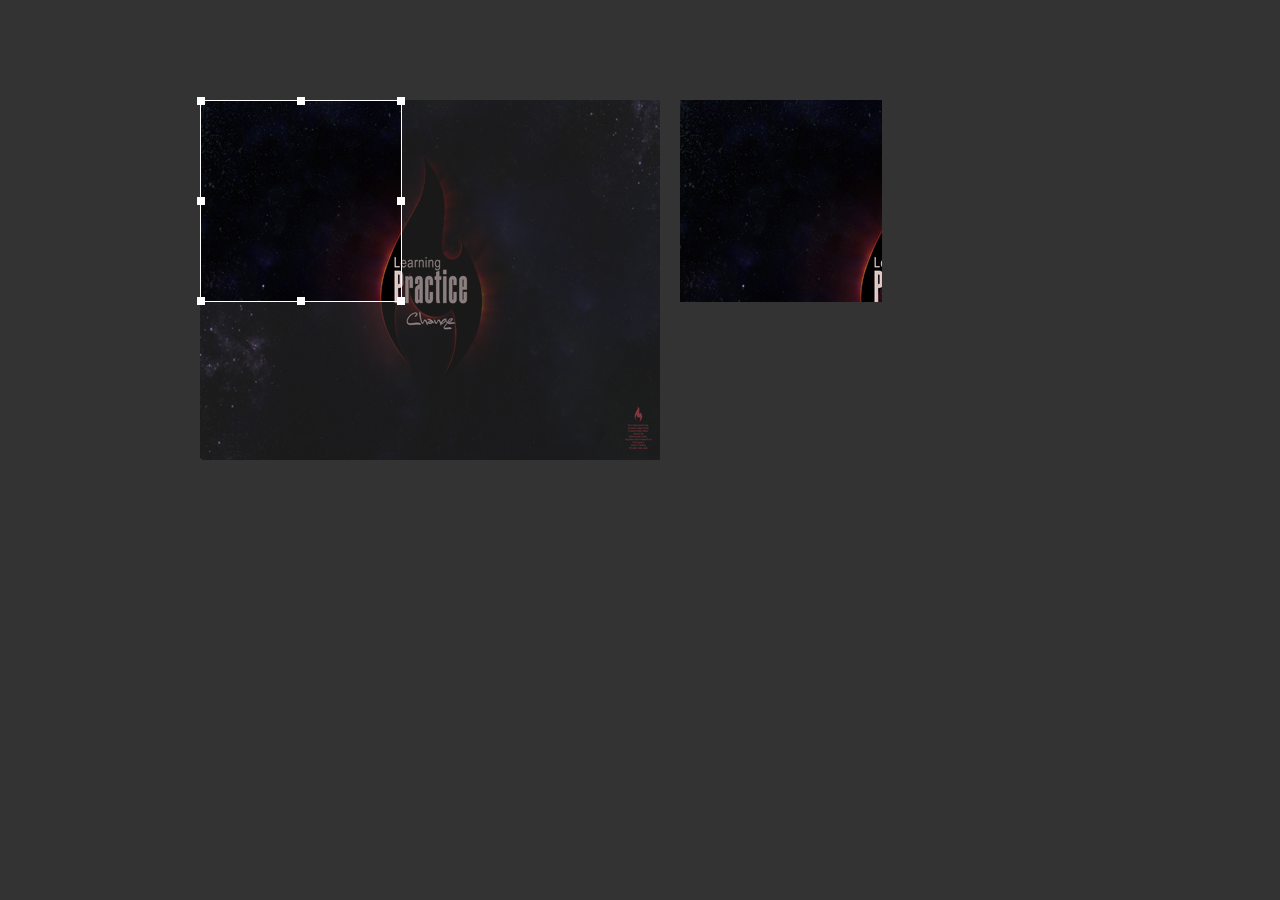
==== index.html @ 105991b0 "rename to index" ====
<!DOCTYPE html>
<html lang="zh-cn">
	<head>
		<meta http-equiv="Content-Type" content="text/html; charset=utf-8">
		<title>效果图</title>
		<script type="text/javascript" src="js/jquery-1.8.1.min.js"></script>
		<script type="text/javascript" src="js/jquery-ui-1.10.4.custom.min.js"></script>
		<script type="text/javascript" src="js/main-improve.js"></script>
		<style type="text/css">
			body{background: #333;margin:0;padding:0;}
			.box{position: absolute;top:100px;left:200px;width:460px;height:360px;}
			.main{position: absolute;width: 200px;height: 200px;border:1px solid #fff;z-index: 2;cursor: move}
			.minDiv{width:8px;height:8px;background: #fff;font-size: 0;position: absolute;}
			.minDiv.left-up{top:-4px;left: -4px;cursor:nw-resize;}
			.minDiv.left{top:50%;margin-top:-4px;left: -4px;cursor:e-resize;}
			.minDiv.left-down{bottom:-4px;left: -4px;cursor:sw-resize;}
			.minDiv.top{top:-4px;left: 50%;margin-left:-4px;cursor:n-resize;}
			.minDiv.right-up{top:-4px;right: -4px;cursor:ne-resize;}
			.minDiv.right{top:50%;margin-top:-4px;right: -4px;cursor:e-resize;}
			.minDiv.right-down{bottom:-4px;right: -4px;cursor:se-resize;}
			.minDiv.bottom{bottom:-4px;left: 50%;margin-left:-4px;cursor:s-resize;}
			
			img{position: absolute;z-index: 1}
			.img1{opacity: 0.5}
			.img2{clip:rect(0px,20px,100px,100px);}

			#preview{position: absolute;top:100px;left:680px;width:460px;height:360px;}
			#preview #img3{position: absolute;top:0;left:0;}
		</style>
	</head>
	<body>
		<div id="box" class="box">
			<img class="img1" src="js/1.jpg"/>
			<img id="img2" class="img2" src="js/1.jpg"/>
			<div class="main" id="main">
				<div id="left-up" class="minDiv left-up"></div>
				<div id="left" class="minDiv left"></div>
				<div id="left-down" class="minDiv left-down"></div>
				<div id="up" class="minDiv top"></div>
				<div id="right-up" class="minDiv right-up"></div>
				<div id="right" class="minDiv right"></div>
				<div id="right-down" class="minDiv right-down"></div>
				<div id="down" class="minDiv bottom"></div>
			</div>
		</div>
		<div id="preview">
			<img id="img3" class="img3" src="js/1.jpg"/>
		</div>
	</body>
</html>
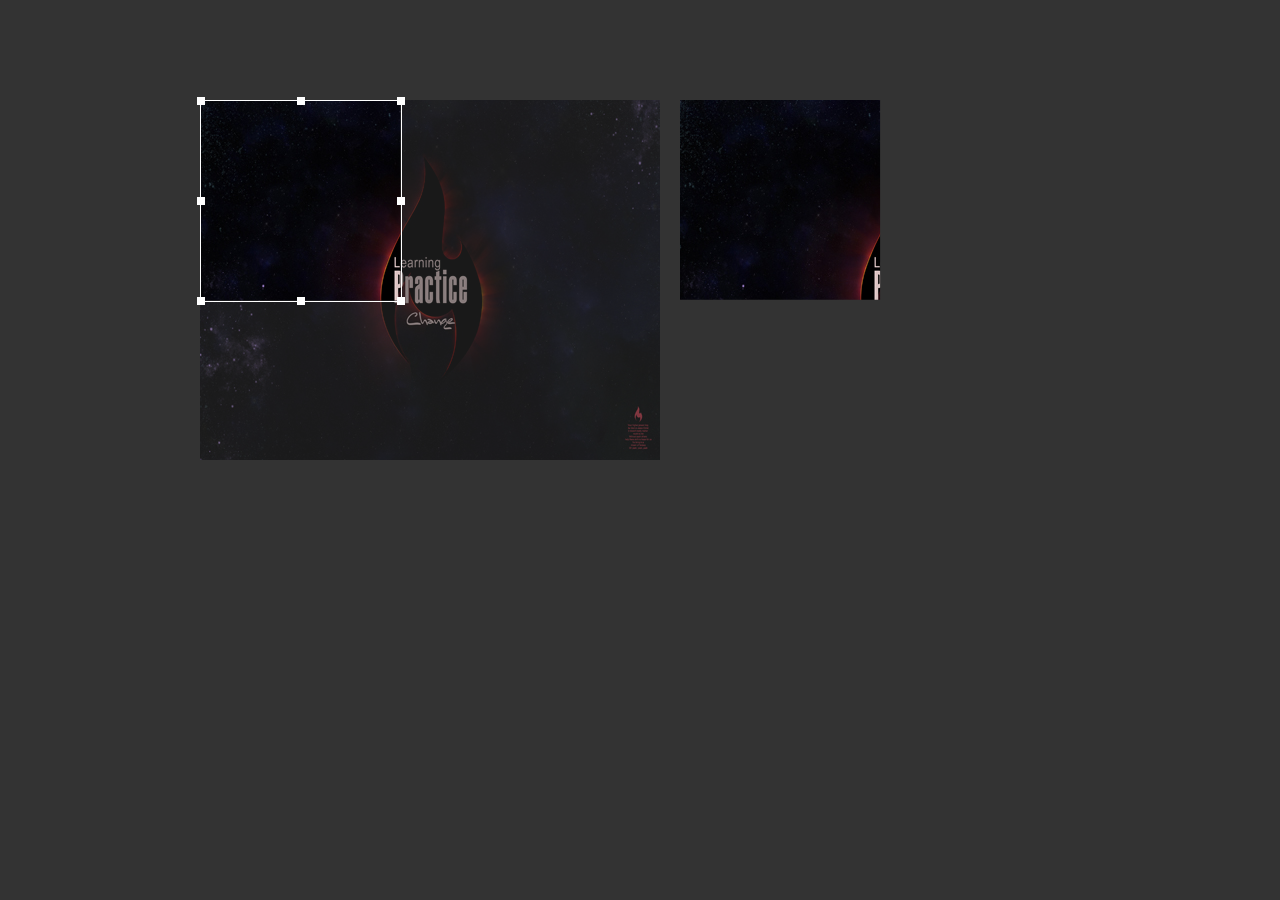
==== commit 4d6c5627: "add ico" ====
--- a/index.html
+++ b/index.html
@@ -1,50 +1,32 @@
 <!DOCTYPE html>
-<html lang="zh-cn">
-	<head>
-		<meta http-equiv="Content-Type" content="text/html; charset=utf-8">
-		<title>效果图</title>
-		<script type="text/javascript" src="js/jquery-1.8.1.min.js"></script>
-		<script type="text/javascript" src="js/jquery-ui-1.10.4.custom.min.js"></script>
-		<script type="text/javascript" src="js/main-improve.js"></script>
-		<style type="text/css">
-			body{background: #333;margin:0;padding:0;}
-			.box{position: absolute;top:100px;left:200px;width:460px;height:360px;}
-			.main{position: absolute;width: 200px;height: 200px;border:1px solid #fff;z-index: 2;cursor: move}
-			.minDiv{width:8px;height:8px;background: #fff;font-size: 0;position: absolute;}
-			.minDiv.left-up{top:-4px;left: -4px;cursor:nw-resize;}
-			.minDiv.left{top:50%;margin-top:-4px;left: -4px;cursor:e-resize;}
-			.minDiv.left-down{bottom:-4px;left: -4px;cursor:sw-resize;}
-			.minDiv.top{top:-4px;left: 50%;margin-left:-4px;cursor:n-resize;}
-			.minDiv.right-up{top:-4px;right: -4px;cursor:ne-resize;}
-			.minDiv.right{top:50%;margin-top:-4px;right: -4px;cursor:e-resize;}
-			.minDiv.right-down{bottom:-4px;right: -4px;cursor:se-resize;}
-			.minDiv.bottom{bottom:-4px;left: 50%;margin-left:-4px;cursor:s-resize;}
-			
-			img{position: absolute;z-index: 1}
-			.img1{opacity: 0.5}
-			.img2{clip:rect(0px,20px,100px,100px);}
+<html>
+<head>
+    <meta charset="utf-8">
+    <title>Image Clip</title>
+    <link rel="icon" type="image/x-icon" href="https://assets-cdn.github.com/favicon.ico">
+    <link rel="stylesheet" href="./css/style.css"/>
+</head>
+<body>
+<div id="box" class="box">
+    <img class="img1" src="image/1.jpg"/>
+    <img id="img2" class="img2" src="image/1.jpg"/>
 
-			#preview{position: absolute;top:100px;left:680px;width:460px;height:360px;}
-			#preview #img3{position: absolute;top:0;left:0;}
-		</style>
-	</head>
-	<body>
-		<div id="box" class="box">
-			<img class="img1" src="js/1.jpg"/>
-			<img id="img2" class="img2" src="js/1.jpg"/>
-			<div class="main" id="main">
-				<div id="left-up" class="minDiv left-up"></div>
-				<div id="left" class="minDiv left"></div>
-				<div id="left-down" class="minDiv left-down"></div>
-				<div id="up" class="minDiv top"></div>
-				<div id="right-up" class="minDiv right-up"></div>
-				<div id="right" class="minDiv right"></div>
-				<div id="right-down" class="minDiv right-down"></div>
-				<div id="down" class="minDiv bottom"></div>
-			</div>
-		</div>
-		<div id="preview">
-			<img id="img3" class="img3" src="js/1.jpg"/>
-		</div>
-	</body>
+    <div class="main" id="main">
+        <div id="left-up" class="minDiv left-up"></div>
+        <div id="left" class="minDiv left"></div>
+        <div id="left-down" class="minDiv left-down"></div>
+        <div id="up" class="minDiv top"></div>
+        <div id="right-up" class="minDiv right-up"></div>
+        <div id="right" class="minDiv right"></div>
+        <div id="right-down" class="minDiv right-down"></div>
+        <div id="down" class="minDiv bottom"></div>
+    </div>
+</div>
+<div id="preview">
+    <img id="img3" class="img3" src="image/1.jpg"/>
+</div>
+<script src="js/lib/jquery-1.8.1.min.js"></script>
+<script src="js/lib/jquery-ui-1.10.4.custom.min.js"></script>
+<script src="js/main-improve.js"></script>
+</body>
 </html>
--- a/css/style.css
+++ b/css/style.css
@@ -0,0 +1,111 @@
+body {
+    background: #333;
+    margin: 0;
+    padding: 0;
+}
+
+.box {
+    position: absolute;
+    top: 100px;
+    left: 200px;
+    width: 460px;
+    height: 360px;
+}
+
+.main {
+    position: absolute;
+    width: 200px;
+    height: 200px;
+    border: 1px solid #fff;
+    z-index: 2;
+    cursor: move
+}
+
+.minDiv {
+    width: 8px;
+    height: 8px;
+    background: #fff;
+    font-size: 0;
+    position: absolute;
+}
+
+.minDiv.left-up {
+    top: -4px;
+    left: -4px;
+    cursor: nw-resize;
+}
+
+.minDiv.left {
+    top: 50%;
+    margin-top: -4px;
+    left: -4px;
+    cursor: e-resize;
+}
+
+.minDiv.left-down {
+    bottom: -4px;
+    left: -4px;
+    cursor: sw-resize;
+}
+
+.minDiv.top {
+    top: -4px;
+    left: 50%;
+    margin-left: -4px;
+    cursor: n-resize;
+}
+
+.minDiv.right-up {
+    top: -4px;
+    right: -4px;
+    cursor: ne-resize;
+}
+
+.minDiv.right {
+    top: 50%;
+    margin-top: -4px;
+    right: -4px;
+    cursor: e-resize;
+}
+
+.minDiv.right-down {
+    bottom: -4px;
+    right: -4px;
+    cursor: se-resize;
+}
+
+.minDiv.bottom {
+    bottom: -4px;
+    left: 50%;
+    margin-left: -4px;
+    cursor: s-resize;
+}
+
+img {
+    position: absolute;
+    z-index: 1;
+}
+
+.img1 {
+    opacity: 0.5;
+}
+
+.img2 {
+    clip: rect(0px, 20px, 100px, 100px);
+}
+
+#preview {
+    position: absolute;
+    top: 100px;
+    left: 680px;
+    width: 200px;
+    height: 200px;
+}
+
+#preview #img3 {
+    position: absolute;
+    top: 0;
+    left: 0;
+    width: 100%;
+    height: 100%;
+}
